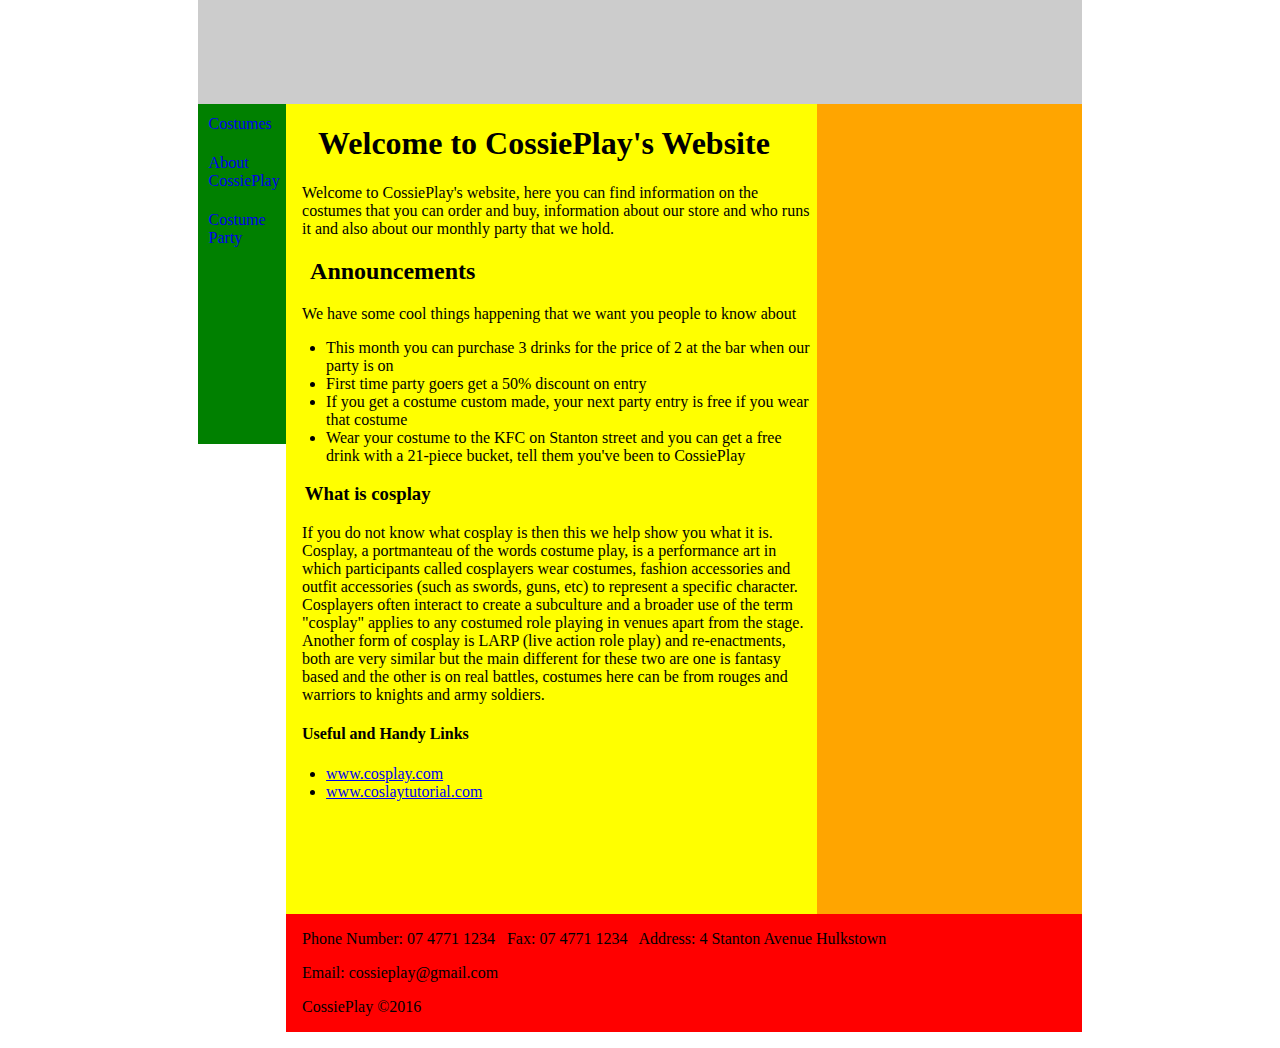
==== a1/CossiePlay_Website/index.html @ 703ea1a9 "Added files via upload" ====
<!doctype html>
<html> 
	<head>
	<meta charset="utf-8">
	<link rel="stylesheet" type="text/css" href="css/style_home.css">
		<title>CossiePlay Home</title> 
		
	</head>
		<body>
			<div id="wrapper">
				<div id="header">
				
				</div>
				<div id="container">
					<div id="nav">
						<div class="menu_simple">
							<ul>
								<li><a href="pages/costume_page.html" target="blank">Costumes</a></li>
								<li><a href="pages/about_us.html" target="blank">About CossiePlay</a></li>
								<li><a href="pages/costume_party.html" target="blank">Costume Party</a></li>
							</ul>
						</div>
					</div>
					<div id="text">
					<h1 class="header1">Welcome to CossiePlay's Website</h1>
					<p class="text1">Welcome to CossiePlay's website, here you can find information on the costumes that you can order and buy, information about our store and who runs it and also about our monthly party that we hold.</p>
					<h2 class="header1">Announcements</h2>
					<p class="text1">We have some cool things happening that we want you people to know about</p>
					<ul>
						<li>This month you can purchase 3 drinks for the price of 2 at the bar when our party is on</li>
						<li>First time party goers get a 50% discount on entry</li>
						<li>If you get a costume custom made, your next party entry is free if you wear that costume</li>
						<li>Wear your costume to the KFC on Stanton street and you can get a free drink with a 21-piece bucket, tell them you've been to CossiePlay</li>
					</ul>
					<h3 class="header1">What is cosplay</h3>
					<p class="text1">If you do not know what cosplay is then this we help show you what it is. Cosplay, a portmanteau of the words costume play, is a performance art in which participants called cosplayers wear costumes, fashion accessories and outfit accessories (such as swords, guns, etc) to represent a specific character. Cosplayers often interact to create a subculture and a broader use of the term "cosplay" applies to any costumed role playing in venues apart from the stage. Another form of cosplay is LARP (live action role play) and re-enactments, both are very similar but the main different for these two are one is fantasy based and the other is on real battles, costumes here can be from rouges and warriors to knights and army soldiers.</p> 
					<h4 class="header1">Useful and Handy Links</h4>
					<ul>
						<li><a href="www.cosplay.com" target="blank">www.cosplay.com</a></li>
						<li><a href="www.cosplaytutorial.com/index.php" target="blank">www.coslaytutorial.com</a></li>
					</div>
					<div id="photo">
					
					</div>
					<div id="footer">
					<p class="text2">Phone Number: 07 4771 1234 &nbsp; Fax: 07 4771 1234 &nbsp; Address: 4 Stanton Avenue Hulkstown</p>
					<p class="text2">Email: cossieplay@gmail.com</p>
					<p class="text2"> CossiePlay &copy;2016</p>
					</div>
				</div>
			</div>
			
		</body>
</html>
---- a1/CossiePlay_Website/css/style_home.css ----
#wrapper{width:70%; min-height:1000px; margin-left:auto; margin-right:auto;}
	#header{width:100%; height:110px; background-position:center; padding-top:10px; background-color:#CCCCCC;}
	#container{width:100%; height:860px;} 
	#nav{width:10%; min-height: 340px; float:left; background-color:green} 
	#text{width:60%; min-height: 810px; float:left; background-color:yellow;}
	#photo{width:30%; min-height: 810px; float:right; background-color:orange;}
	#footer{clear:both; width:90%; float:right; min-height:40px; background-color:red;}
	body{margin-top:-16px; background-image; background-position:center; background-repeat:no-repeat; background-size:100%; background-attachment: fixed;}
	.menu_simple ul{margin:0; padding:0; width:9%; list-style-type:none;}
			.menu_simple ul li a{text-decoration:none; colour:white; padding: 10.5px 11px; background-color:green; display:block;}
			.menu_simple ul li a:visited{color:white;}
			.menu_simple ul li a:hover, .menu_simple ul li .current{color:white; background-color:green;}
			.photo_link ul li a:{text-decoration:none; color:black; background-color:}
			.header1{padding-left:1em;}
			.text1{padding-left:1em; font-family:verdana;}
			.text2{padding-left:1em; font-family:verdana;}
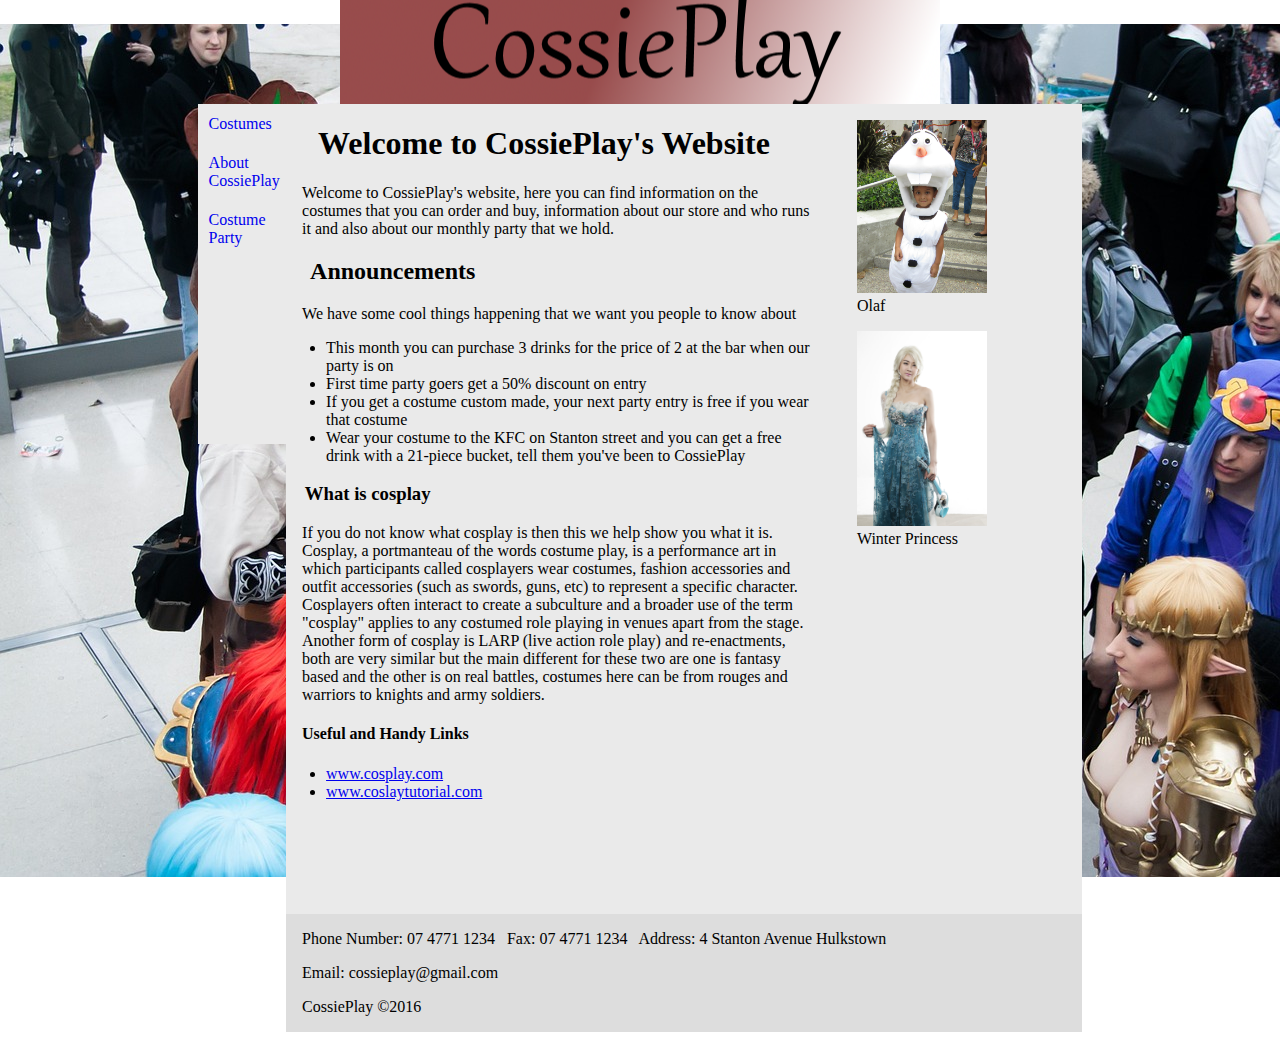
==== commit 58c778c7: "Added files via upload" ====
--- a/a1/CossiePlay_Website/index.html
+++ b/a1/CossiePlay_Website/index.html
@@ -40,7 +40,14 @@
 						<li><a href="www.cosplaytutorial.com/index.php" target="blank">www.coslaytutorial.com</a></li>
 					</div>
 					<div id="photo">
-					
+						<figure>
+							<a href="images/olaf-630522_1280.jpg" target="blank"><img src="images/olaf-630522_1280.jpg" alt="olaf from frozen" class="image1"></a>
+							<figcaption>Olaf</figcaption>
+						</figure>
+						<figure>
+							<a href="images/winter-kingdom-798279_1920.jpg" target="blank"><img src="images/winter-kingdom-798279_1920.jpg" alt="Winter Princess" class="image1"></a>
+							<figcaption>Winter Princess</figcaption>
+						</figure>
 					</div>
 					<div id="footer">
 					<p class="text2">Phone Number: 07 4771 1234 &nbsp; Fax: 07 4771 1234 &nbsp; Address: 4 Stanton Avenue Hulkstown</p>
--- a/a1/CossiePlay_Website/css/style_home.css
+++ b/a1/CossiePlay_Website/css/style_home.css
@@ -1,20 +1,21 @@
 	
 	#wrapper{width:70%; min-height:1000px; margin-left:auto; margin-right:auto;}
-	#header{width:100%; height:110px; background-position:center; padding-top:10px; background-color:#CCCCCC;}
+	#header{width:100%; height:110px; background-image:url(../images/page_header.png); background-position:center; background-repeat:no-repeat; padding-top:10px;}
 	#container{width:100%; height:860px;} 
-	#nav{width:10%; min-height: 340px; float:left; background-color:green} 
-	#text{width:60%; min-height: 810px; float:left; background-color:yellow;}
-	#photo{width:30%; min-height: 810px; float:right; background-color:orange;}
-	#footer{clear:both; width:90%; float:right; min-height:40px; background-color:red;}
-	body{margin-top:-16px; background-image; background-position:center; background-repeat:no-repeat; background-size:100%; background-attachment: fixed;}
+	#nav{width:10%; min-height: 340px; float:left; background-color:#eaeaea;} 
+	#text{width:60%; min-height: 810px; float:left; background-color:#eaeaea;}
+	#photo{width:30%; min-height: 810px; float:right; background-color:#eaeaea;}
+	#footer{clear:both; width:90%; float:right; min-height:40px; background-color:#dddddd;}
+	body{margin-top:-16px; background-image:url(../images/background_photo.jpg);background-position:center; background-repeat:no-repeat; background-size:100%; background-attachment: fixed;}
 	.menu_simple ul{margin:0; padding:0; width:9%; list-style-type:none;}
-			.menu_simple ul li a{text-decoration:none; colour:white; padding: 10.5px 11px; background-color:green; display:block;}
-			.menu_simple ul li a:visited{color:white;}
-			.menu_simple ul li a:hover, .menu_simple ul li .current{color:white; background-color:green;}
+			.menu_simple ul li a{text-decoration:none; colour:white; padding: 10.5px 11px; background-color:#eaeaea; display:block;}
+			.menu_simple ul li a:visited{color:black;}
+			.menu_simple ul li a:hover, .menu_simple ul li .current{color:red; background-color:#f5f5f5;}
 			.photo_link ul li a:{text-decoration:none; color:black; background-color:}
 			.header1{padding-left:1em;}
 			.text1{padding-left:1em; font-family:verdana;}
 			.text2{padding-left:1em; font-family:verdana;}
+			.image1{max-height:70%; max-width:70%;}
 			
 			
 			